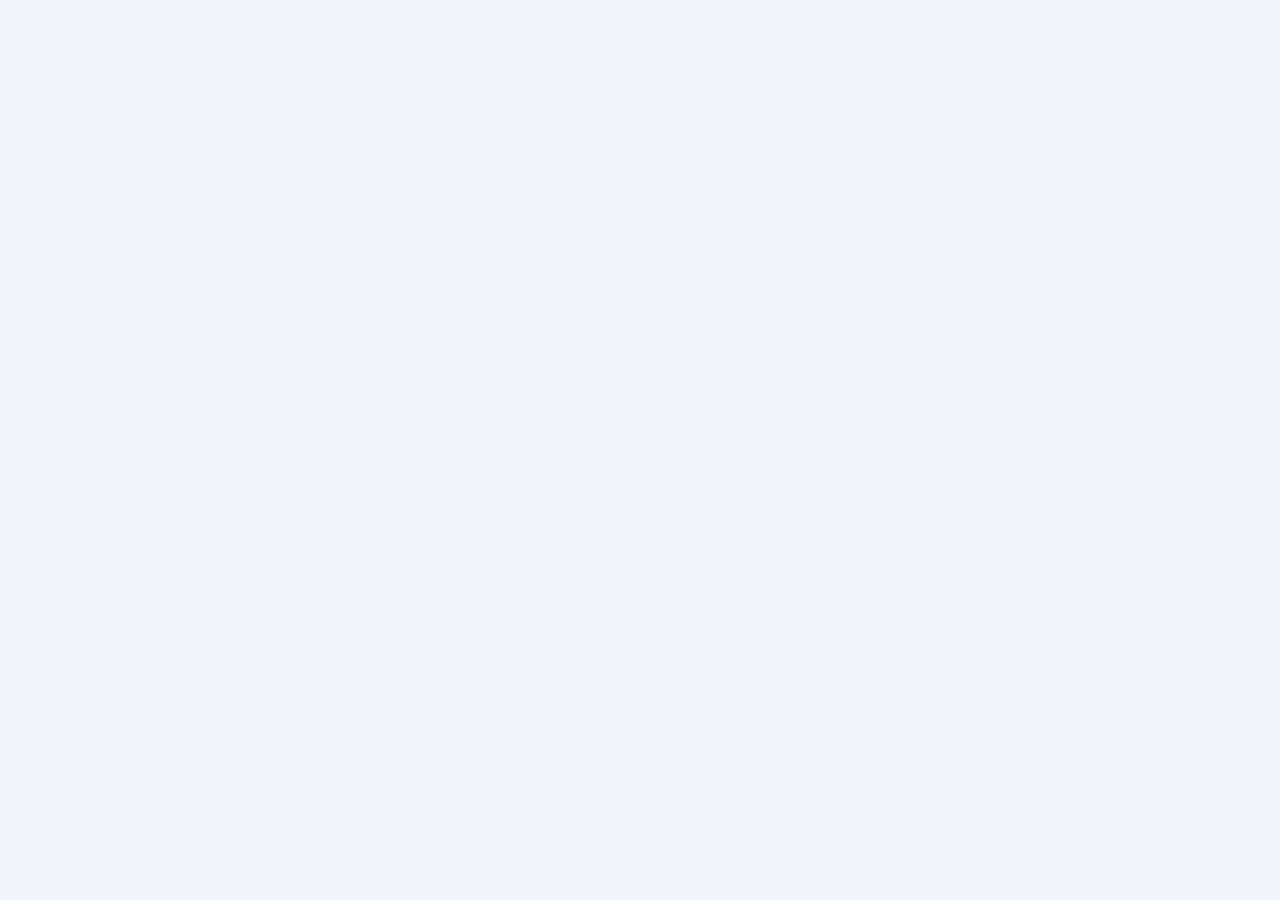
==== inde.html @ d84880ff "5-oy 2-dars" ====
<!DOCTYPE html>
<html lang="en">
<head>
    <meta charset="UTF-8">
    <meta name="viewport" content="width=device-width, initial-scale=1.0">
    <title>Document</title>
    <link rel="stylesheet" href="css/style.css">
</head>
<body>
    <header>
    </header>    
    <main>
        <ul class="ul-list" ></ul>
        
    </main>
    <footer>

    </footer>

    <script type="module" src="js/app.js" ></script>
</body>
</html>
---- css/style.css ----
body {
  font-family: Arial, sans-serif;
  background: #f2f5fa;
  margin: 0;
  padding: 20px;
  color: #333;
}

h1 {
  text-align: center;
  margin-bottom: 20px;
  color: #444;
}


.ul-list {
  list-style: none;
  padding: 0;
  margin: 0 auto;
  max-width: 1500px;
  display: grid;
  grid-template-columns: repeat(5, 1fr); 
  gap: 20px;
}


.user-card {
  background: #fff;
  border-radius: 12px;
  padding: 20px;
  box-shadow: 0 6px 15px rgba(0, 0, 0, 0.1);
  transition: all 0.3s ease;
  cursor: pointer;
}

.user-card:hover {
  transform: translateY(-6px);
  background: #f9fbff;
  box-shadow: 0 8px 20px rgba(0, 0, 0, 0.15);
  background-color: green;
}
.user-card:hover h2,
.user-card:hover p,
.user-card:hover a {

  color: white;
}


.user-card h2 {
  margin: 0 0 10px;
  font-size: 20px;
  color: #2c3e50;
}

.user-card p {
  margin: 6px 0;
  font-size: 14px;
  color: #555;
}


.user-card a {
  color: #3498db;
  text-decoration: none;
  font-weight: bold;
}

.user-card a:hover {
  text-decoration: underline;
}
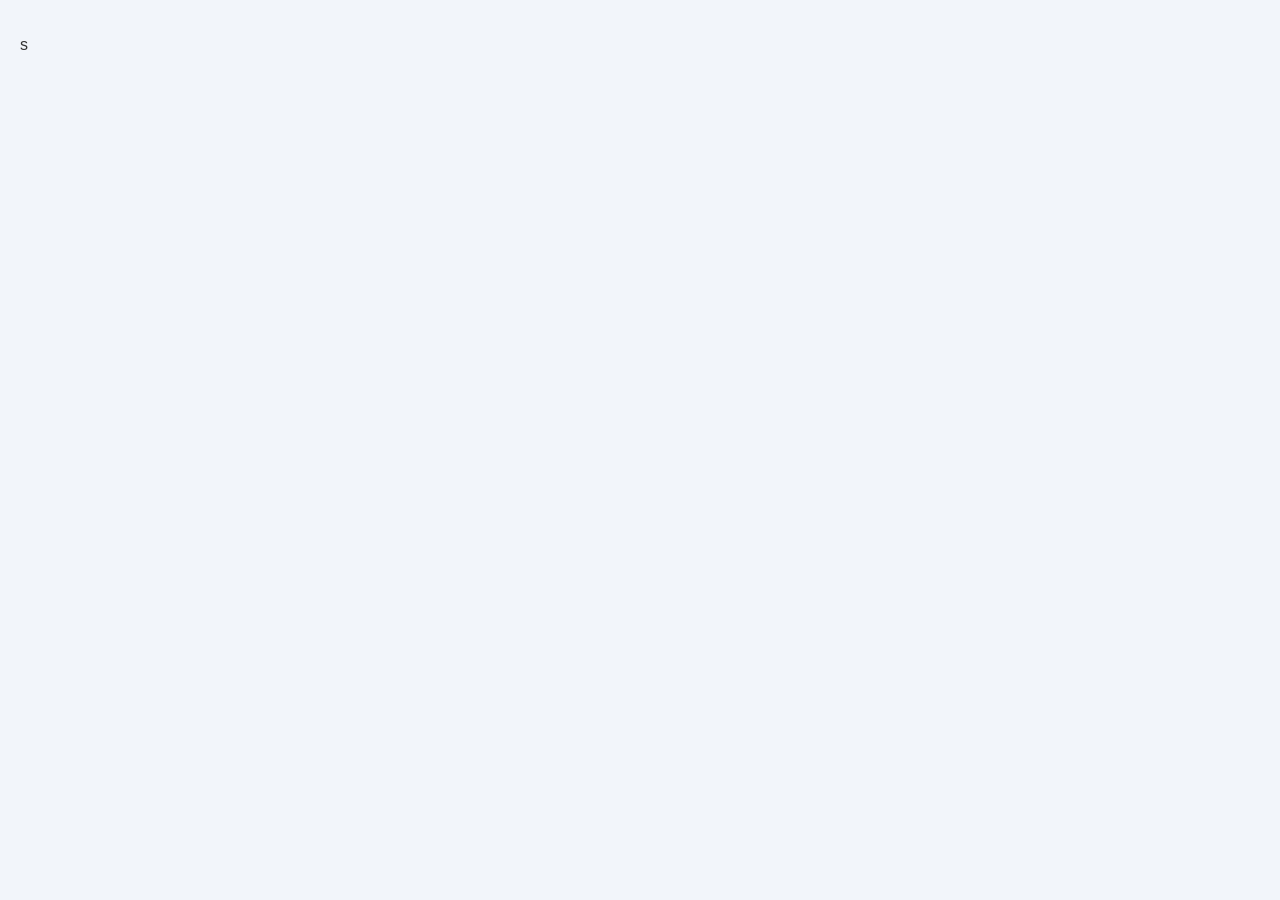
==== commit 10940b22: "2" ====
--- a/inde.html
+++ b/inde.html
@@ -16,7 +16,7 @@
     <footer>
 
     </footer>
-
+<p>s</p>
     <script type="module" src="js/app.js" ></script>
 </body>
 </html>
